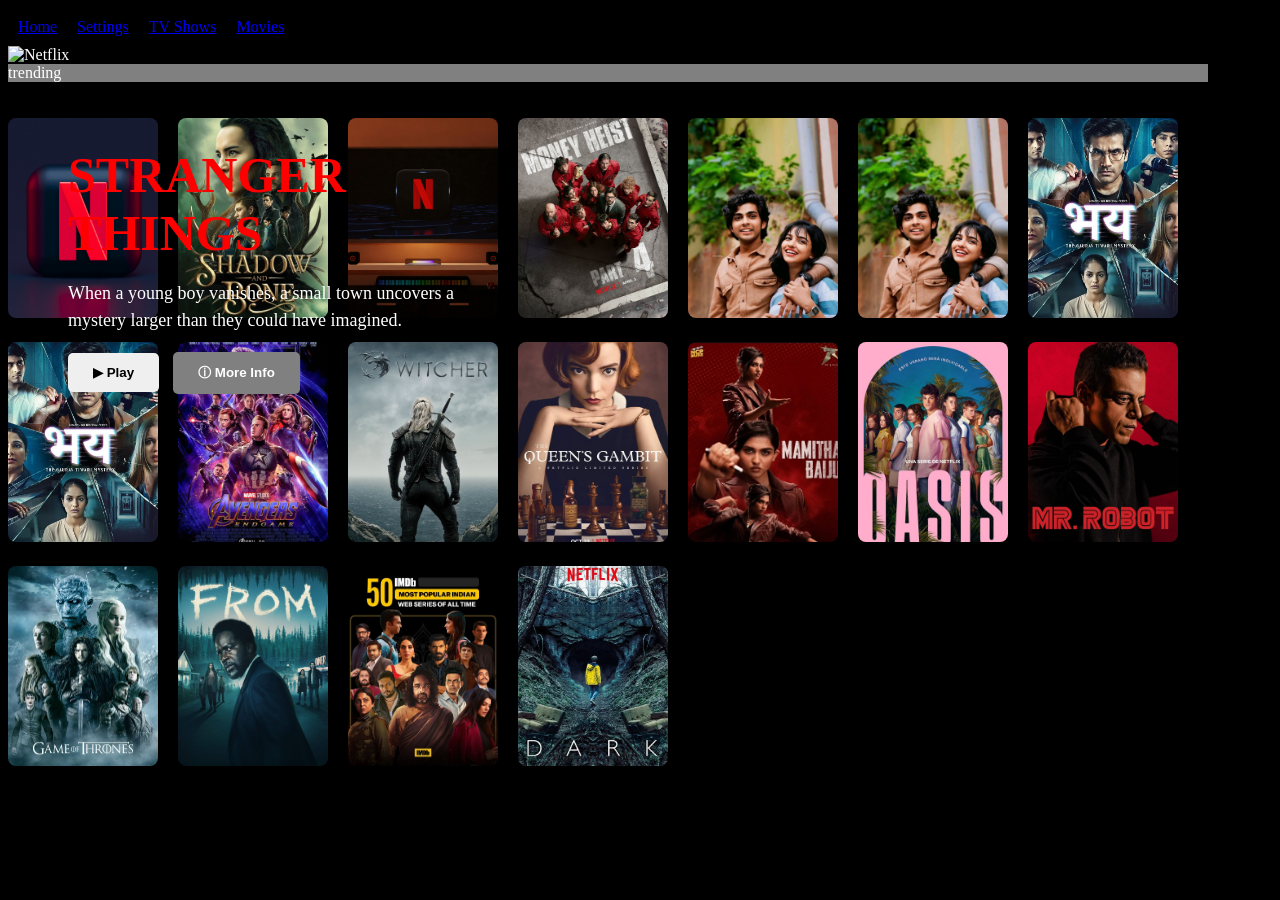
==== index.html @ f8ce545f "Update Home link to point to index.html" ====
<!DOCTYPE html>
<html>

<head>
    <title>Netflix Clone</title>
    <link rel="stylesheet" href="style.css">
</head>


<body id="a">
  <nav id="nav">
       <a href="index.html">Home</a>
        <a href="settings.html">Settings</a>
        <a href="TV_SHOWS.html">TV Shows</a>
        <a href="Movies.html">Movies</a>
    </nav>


    <div class="hero">

        <img id="img" src="C:\Users\HP\Downloads\netflix.jpg" alt="Netflix">

        <div class="text">
            <h1 id = "z">STRANGER THINGS</h1>

            <p>
                When a young boy vanishes, a small town uncovers
                a mystery larger than they could have imagined.
            </p>

            <button>▶ Play</button>
            <button class="more">ⓘ More Info</button>
        </div>
        <div id = "v">
        trending

    </div><br><br>
    <div class="container">

    <div id="ar">
        <a href="https://www.netflix.com">
        <img src="images\alexander-shatov-UVfvFrp4x4E-unsplash.jpg" alt="Stranger Things"></a>
    </div>

    <div>
        <a href="https://www.netflix.com">
        <img src="images\Shadow and Bone.jpg" alt="Shadow and Bone"></a>
    </div>

    <div>
        <a href="https://www.netflix.com">
        <img src="images\boliviainteligente-zULmo_Yxu-0-unsplash.jpg"></a>
    </div>
    <div>
        <a href="https://www.netflix.com">
        <img src="images\38913984274447527.jpg">
        </a>
    </div>
     <div>
        <a href="https://www.netflix.com">
        <img src= "images\48906345947732160.jpg">
        </a>
    </div>
     <div>
        <a href="https://www.netflix.com">
        <img src="images\48906345947732160.jpg">
        </a></div>
    <div>
        <a href="https://www.netflix.com">
        <img src = "images\433682639140414268.jpg"></a>
    </div>
    <div><a href="https://www.netflix.com">
        <img src = "images\433682639140414268.jpg"></a>
    </div>
    <div>
        <a href="https://www.netflix.com">
        <img src = "images\47006389852583900.jpg"></a>
    </div>
    <div>
        <a href="https://www.netflix.com">
        <img src = "images\Poster The Witcher - Teaser 61x91,5cm.jpg"></a>
    </div>
    <div>
        <a href="https://www.netflix.com">
        <img src = "images\O GAMBITO DA RAINHA (The Queen's Gambit - 2020) De Scott Frank e Allan Scott.jpg"></a>
    </div>
    <div>
        <a href="https://www.netflix.com">
        <img src = "images\Mamitha Baiju 💙.jpg"></a>
    </div>
    <div>
        <a href="https://www.netflix.com">
        <img src = "images\NEW SERIES🎥🍿(2026)  Name _ Oasis   Season 01….jpg"></a>
    </div>
    <div>
        <a href="https://www.netflix.com">
        <img src = "images\Mr Robot.jpg"></a>
    </div>
    <div>
        <a href="https://www.netflix.com">
        <img src = "images\Game of Thrones Poster.jpg"></a>
    </div>
    <div>
        <a href="https://www.netflix.com">
        <img src = "images\From, season 1 _ Chris Tilton - 2022.jpg"></a>
    </div>
    <div>
        <a href="https://www.netflix.com">
        <img src = "images\379076493649833799.jpg"></a>
    </div>
    <div>
        <a href="https://www.netflix.com">
        <img src = "images\3237030977749214.jpg"></a>
    </div>




</div>

</body>
</html>
---- style.css ----
#a {
    background-color: black;
    color: white;
}

.hero {
    position: relative;
    width: 1200px;
    height: 400px;
}

#img {
    width: 1200px;
    height: 400px;
    object-fit: cover;
}

.text {
    position: absolute;
    top: 100px;
    left: 60px;
    width: 400px;
}

.text h1 {
    font-size: 50px;
    margin: 0;
}

.text p {
    font-size: 18px;
    line-height: 1.5;
}

button {
    padding: 12px 25px;
    margin-right: 10px;
    border: none;
    border-radius: 5px;
    font-weight: bold;
}

.more {
    background-color: gray;
    color: white;
}
#z{
    color: red;
}
#v{
    color: white;
    background-color: grey;}
.container {
    display: flex;
    gap: 20px;
}

.container img {
    width: 150px;
    height: 200px;
    object-fit: cover;
    border-radius: 8px;
}
.container {
    display: grid;
    grid-template-columns: repeat(7, 150px);
    gap: 20px;
}

.container img {
    width: 150px;
    height: 200px;
     object-fit: cover; 
    border-radius: 8px;
}
#nav{
    background-color: black;
    color: white;
    padding: 10px;
    display: flex;
    justify-content: left;
    gap: 20px;
}
#M{
    background-color:aliceblue;
    color: black;
}
#N{
    color: red;
    text-decoration:underline;
}
#TV{
    color: red;
    text-decoration:underline;
}
#pq{
    width:50px;
    height: 100px;
}
#mn{
    color:red;
    text-align:left;
    text-decoration:underline;
}
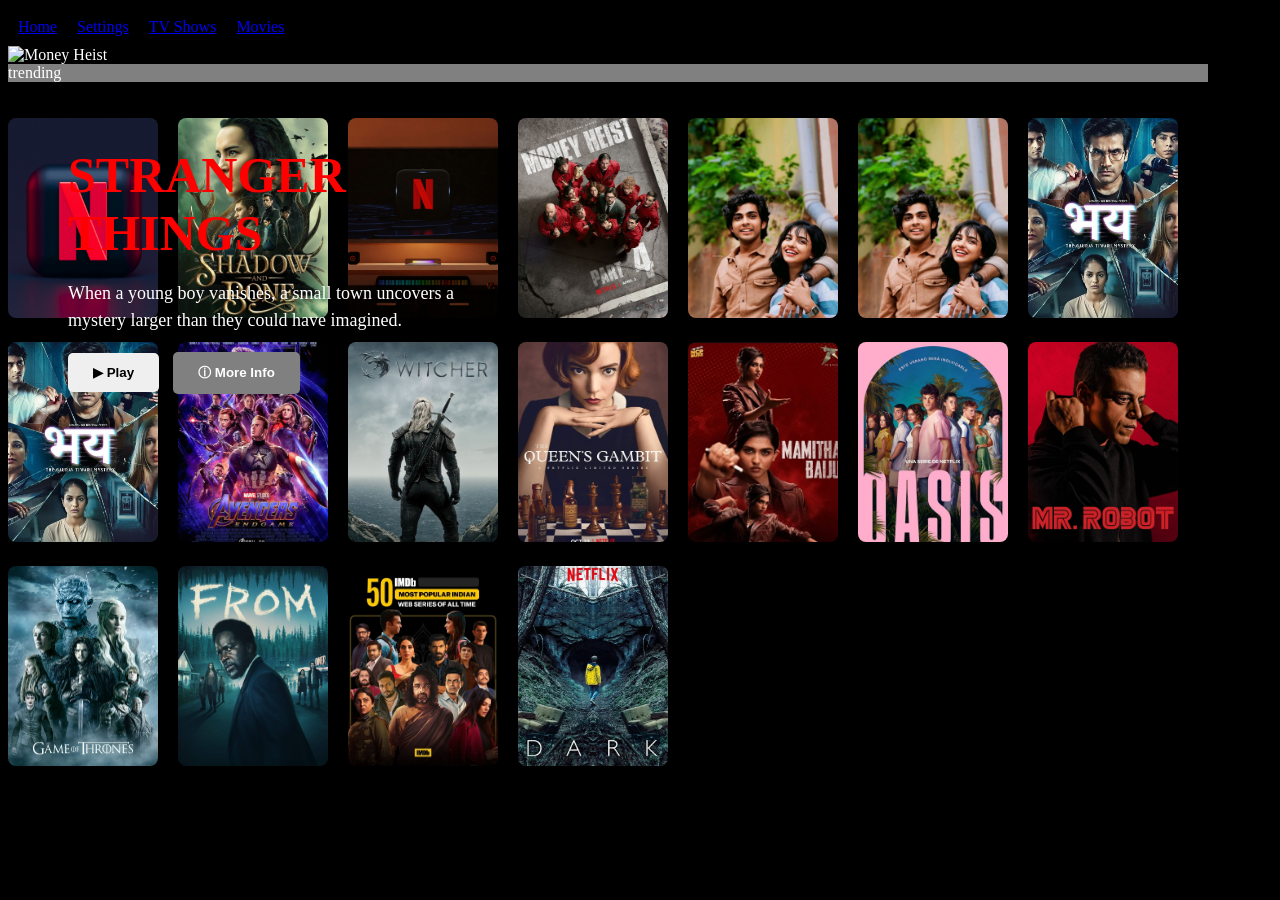
==== commit 5fdd6bcc: "Update image source in index.html" ====
--- a/index.html
+++ b/index.html
@@ -18,7 +18,7 @@
 
     <div class="hero">
 
-        <img id="img" src="C:\Users\HP\Downloads\netflix.jpg" alt="Netflix">
+        <img src="./Images/Screenshot%202026-09-16%20163306.png" alt="Money Heist">
 
         <div class="text">
             <h1 id = "z">STRANGER THINGS</h1>
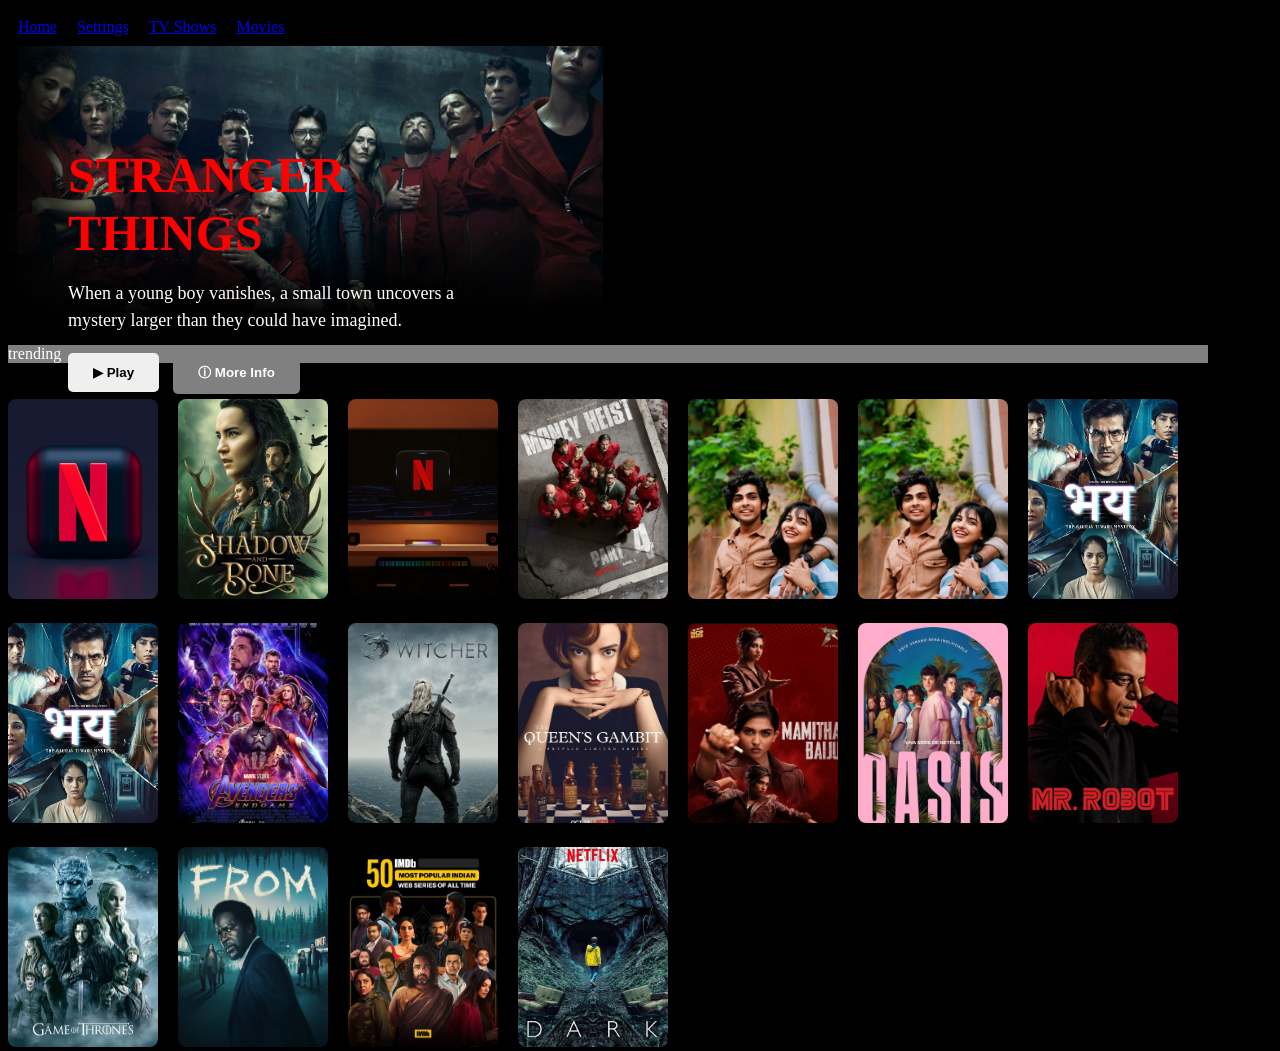
==== commit 5b512ddd: "Fix image source path in index.html" ====
--- a/index.html
+++ b/index.html
@@ -18,7 +18,7 @@
 
     <div class="hero">
 
-        <img src="./Images/Screenshot%202026-09-16%20163306.png" alt="Money Heist">
+        <img src="images\Screenshot%202026-09-16%20163306.png" alt="Money Heist">
 
         <div class="text">
             <h1 id = "z">STRANGER THINGS</h1>
